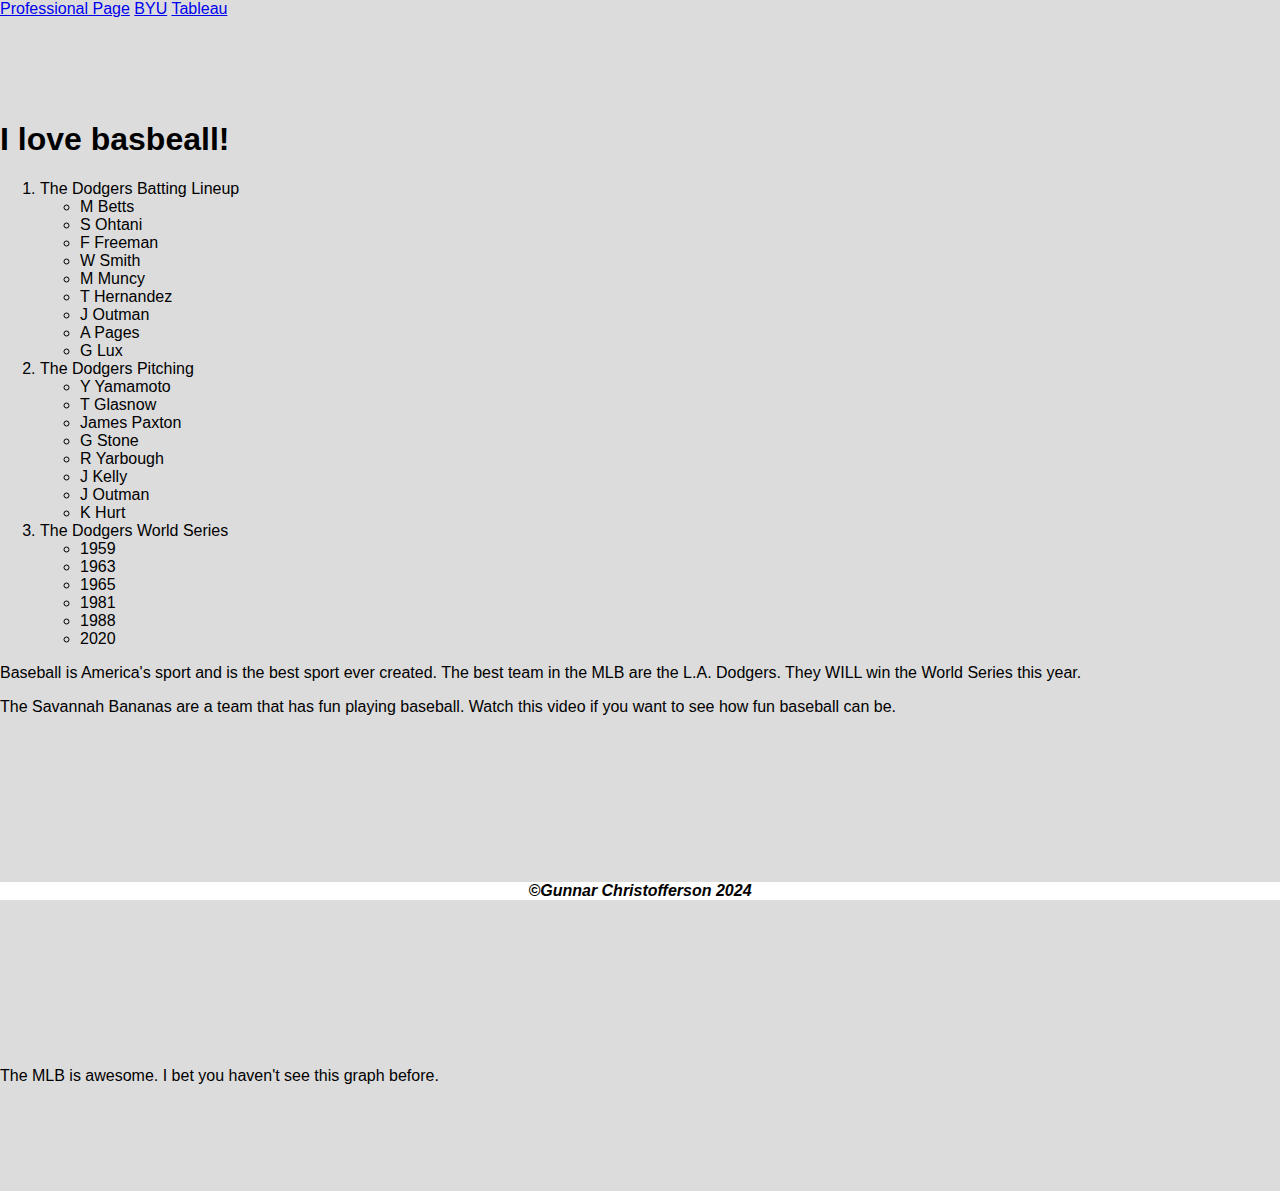
==== scratch.html @ cfe5f6df "Add files via upload" ====
<!DOCTYPE html>
<html lang="en">
<head>
    <meta charset="UTF-8">
    <meta name="viewport" content="width=device-width, initial-scale=1.0">
    <title>Document</title>
    <link rel="stylesheet" href="css/mystyles.css">
</head>
<body>
    <div class="common top">
        <a href="index.html">Professional Page</a>
        <a href="https://www.byu.edu/" target="_blank">BYU</a>
        <a href="#viz1713410574544">Tableau</a>
    </div>
    <div class="common middle">
        <h1>
            I love basbeall!
        </h1>
        <p>
            <ol>
                <li>The Dodgers Batting Lineup
                    <ul>
                        <li>M Betts</li>
                        <li>S Ohtani</li>
                        <li>F Freeman</li>
                        <li>W Smith</li>
                        <li>M Muncy</li>
                        <li>T Hernandez</li>
                        <li>J Outman</li>
                        <li>A Pages</li>
                        <li>G Lux</li>
                    </ul>
                </li>
                <li>The Dodgers Pitching 
                    <ul>
                        <li>Y Yamamoto</li>
                        <li>T Glasnow</li>
                        <li>James Paxton</li>
                        <li>G Stone</li>
                        <li>R Yarbough</li>
                        <li>J Kelly</li>
                        <li>J Outman</li>
                        <li>K Hurt</li>
                    </ul>
                </li>
                <li>The Dodgers World Series 
                    <ul>
                        <li>1959</li>
                        <li>1963</li>
                        <li>1965</li>
                        <li>1981</li>
                        <li>1988</li>
                        <li>2020</li>
                    </ul>
                </li>
            </ol>
        </p>
        <p>Baseball is America's sport and is the best sport ever created. 
            The best team in the MLB are the L.A. Dodgers. They WILL win the World Series this year. 
        </p>
        <p>
            The Savannah Bananas are a team that has fun playing baseball. 
            Watch this video if you want to see how fun baseball can be. 
        </p>
        <center>
            <iframe width="560" height="315" src="https://www.youtube.com/embed/kaZDeDSMpcc?si=oCtj5CxJe3XiiSaf" 
                title="YouTube video player" frameborder="0" allow="accelerometer; autoplay; clipboard-write; encrypted-media; gyroscope; picture-in-picture; web-share" 
                referrerpolicy="strict-origin-when-cross-origin" allowfullscreen></iframe>
        </center>
        <p>
            The MLB is awesome. I bet you haven't see this graph before. 
        </p>
        <div class='tableauPlaceholder' id='viz1713410574544' style='position: relative'><noscript>
            <a href='#'>
                <img alt='Baseball Stats ' src='https:&#47;&#47;public.tableau.com&#47;static&#47;images&#47;4B&#47;4B5KZM83G&#47;1_rss.png' style='border: none' /></a></noscript>
            <object class='tableauViz'  style='display:none;'>
                <param name='host_url' value='https%3A%2F%2Fpublic.tableau.com%2F' /> 
                <param name='embed_code_version' value='3' /> 
                <param name='path' value='shared&#47;4B5KZM83G' /> 
                <param name='toolbar' value='yes' />
                <param name='static_image' value='https:&#47;&#47;public.tableau.com&#47;static&#47;images&#47;4B&#47;4B5KZM83G&#47;1.png' /> 
                <param name='animate_transition' value='yes' />
                <param name='display_static_image' value='yes' />
                <param name='display_spinner' value='yes' />
                <param name='display_overlay' value='yes' />
                <param name='display_count' value='yes' />
                <param name='language' value='en-US' />
            </object>
        </div>                
        <script type='text/javascript'>                    
            var divElement = document.getElementById('viz1713410574544');                    
            var vizElement = divElement.getElementsByTagName('object')[0];                    
            if ( divElement.offsetWidth > 800 ) { vizElement.style.width='1200px';vizElement.style.height='747px';} 
            else if ( divElement.offsetWidth > 500 ) { vizElement.style.width='1200px';vizElement.style.height='747px';} 
            else { vizElement.style.width='100%';vizElement.style.height='1627px';}                     
            var scriptElement = document.createElement('script');                    
            scriptElement.src = 'https://public.tableau.com/javascripts/api/viz_v1.js';                    
            vizElement.parentNode.insertBefore(scriptElement, vizElement);                
        </script>
    <br><br><br><br><br>
    </div>
    
    <div class="common bottom">&copy;Gunnar Christofferson 2024</div>
</body>
</html>
---- css/mystyles.css ----
body{
    font-family: 'Segoe UI', Tahoma, Geneva, Verdana, sans-serif;
    color: black;
    background-color: gainsboro;
}

h1{
    font-family: 'Segoe UI', Tahoma, Geneva, Verdana, sans-serif;
    color: black !important;
}

.font-weight-bold{
    color: gainsboro !important;
}

/*div styles*/ 

.common{
    font-family: 'Segoe UI', Tahoma, Geneva, Verdana, sans-serif;
    position: absolute;
}
.top{
    top: 0px;
    left: 0px;
    right: 0px;
}
.middle{
    top: 100px;
    left: 0px;
    right: 0px;
}
.bottom{
    position: fixed;
    bottom: 0px;
    left: 0px;
    right: 0px;
    z-index: 1;
    text-align: center;
    background-color: white;
    font-style: italic;
    font-weight: bold;
}
.imgcenter{
    width: 500px;
    display: block;
    margin: auto;
    border: 5px solid dodgerblue;
}
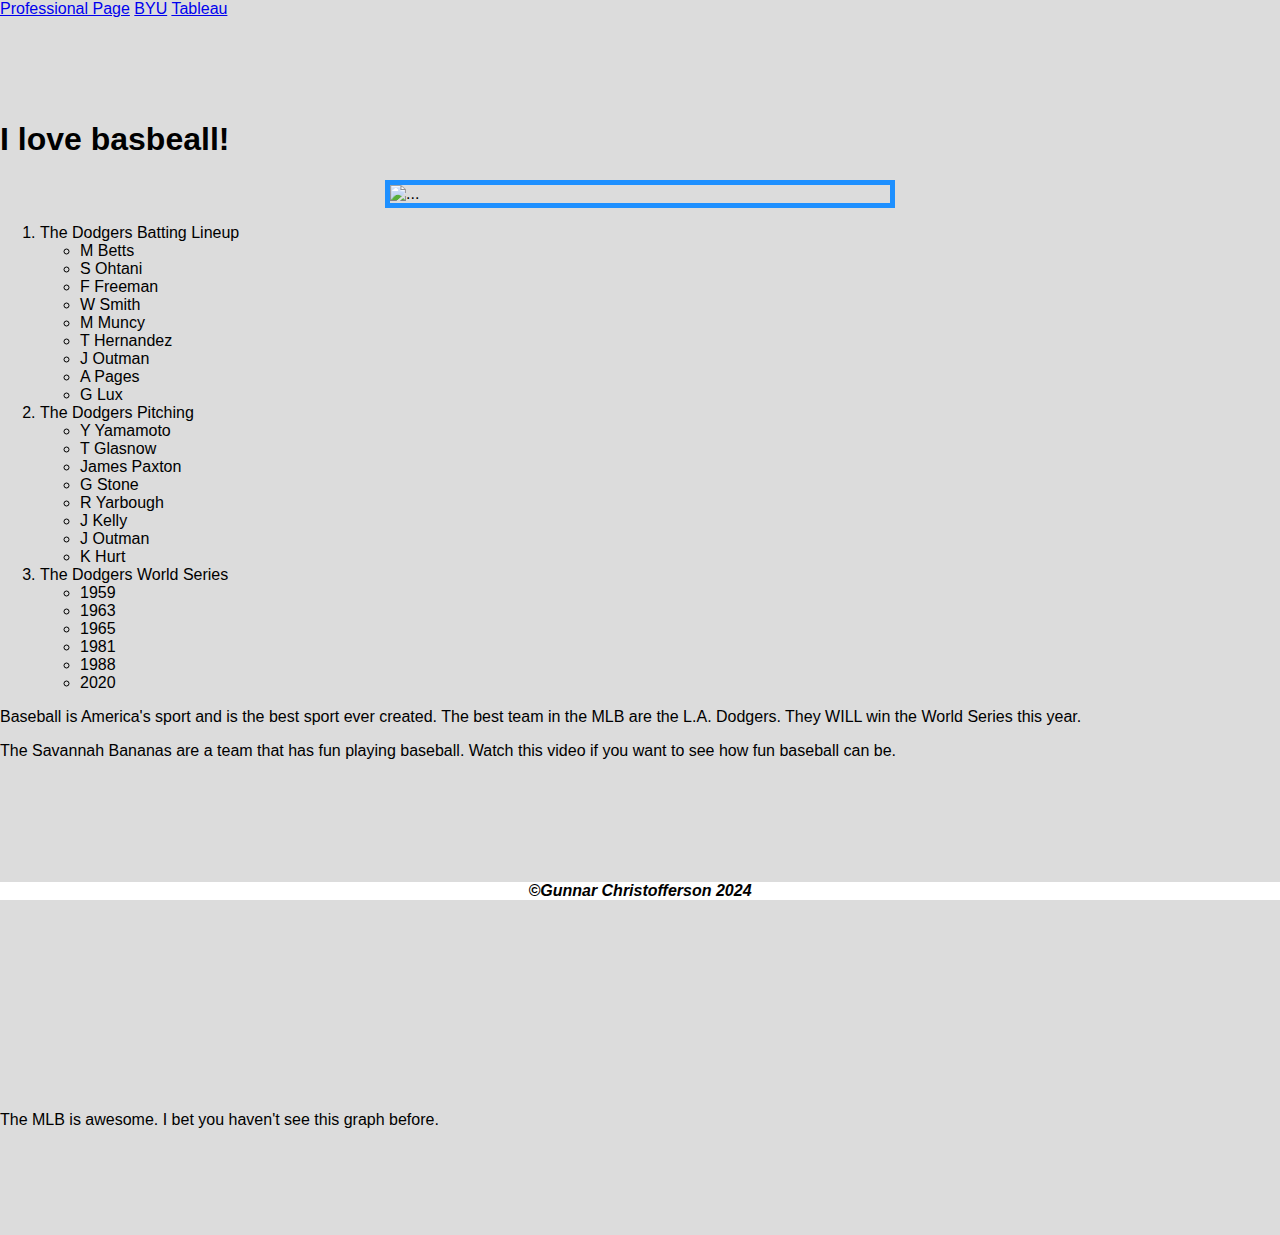
==== commit 28eaf656: "Add files via upload" ====
--- a/scratch.html
+++ b/scratch.html
@@ -16,6 +16,7 @@
         <h1>
             I love basbeall!
         </h1>
+        <img src="https://spectrumsportsnet.com/content/dam/sports/images/sportsnetla/2024/04/12/betts-hero-412.jpg" class="imgcenter" alt="...">
         <p>
             <ol>
                 <li>The Dodgers Batting Lineup
